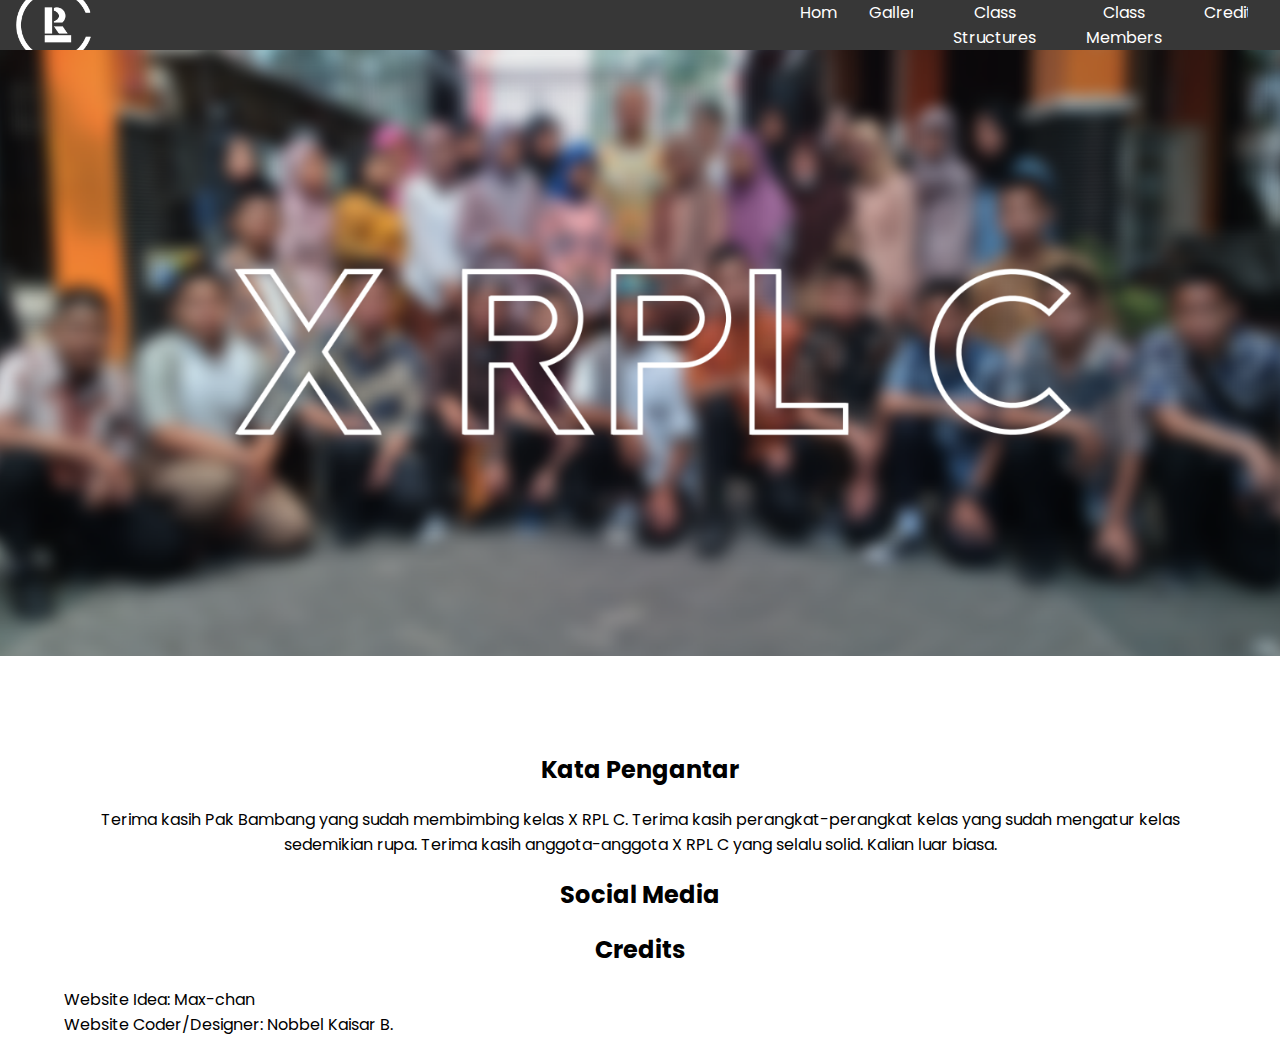
==== cr.html @ 2d543934 "Banyak tambahan dan lainnya" ====
<!DOCTYPE html>
<html lang="en">
<head>
<title>XRC Credits</title>
<meta charset="UTF-8">
<meta name="viewport" content="width=device-width, initial-scale=1">
<link rel="shortcut icon" href="favicon.ico"/>
<link rel="stylesheet" href="add.css">
<meta name="viewport" content="width=device-width, initial-scale=1">
<style>
a {
    text-decoration: none;
    color: white;
}
</style>
  <section class="top-nav">
    <div>
      <img src="img/corner_logo.png" width="10%" style="float:left">
    </div>
    <input id="menu-toggle" type="checkbox"/>
    <label class='menu-button-container' for="menu-toggle">
    <div class='menu-button'></div>
  </label>
    <ul class="menu">
      <li><a href="index.html">Home</a></li>
      <li><a href="gall.html">Gallery</a></li>
      <li><a href="cs.html">Class Structures</a></li>
      <li><a href="cms.html">Class Members</a></li>
      <li><a href="cr.html">Credits</a></li>
    </ul>
  </section>
    <img src="img/header.png" width="100%">
    <br/><br/>
    
    <div class="content">
    <h2>Kata Pengantar</h2>
    <p>Terima kasih Pak Bambang yang sudah membimbing kelas X RPL C. Terima kasih perangkat-perangkat kelas yang sudah mengatur kelas sedemikian rupa. Terima kasih anggota-anggota X RPL C yang selalu solid. Kalian luar biasa.</p>
    
    <h2>Social Media</h2>
    <p></p>
    
    <h2>Credits</h2>
    <p style="text-align:left">Website Idea: Max-chan</br>Website Coder/Designer: Nobbel Kaisar B.</br></p>
    </div>
---- add.css ----
@import url('https://fonts.googleapis.com/css2?family=Poppins:wght@600&display=swap');

.content {
  vertical-align: center;
  text-align: center;
  margin: 5%;
}

html, body {
  margin: 0;
  height: 100%;
  text-align: center;
}

* {
  font-family: "Poppins";
  box-sizing: border-box;
}
.top-nav {
  display: flex;
  flex-direction: row;
  align-items: center;
  justify-content: space-between;
  background-color: #00BAF0;
  background: #373737;
  /* W3C, IE 10+/ Edge, Firefox 16+, Chrome 26+, Opera 12+, Safari 7+ */
  color: #FFF;
  height: 50px;
  padding: 1em;
}

.menu {
  display: flex;
  flex-direction: row;
  list-style-type: none;
  margin: 0;
  padding: 0;
}

.menu > li {
  margin: 0 1rem;
  overflow: hidden;
}

.menu-button-container {
  display: none;
  height: 100%;
  width: 30px;
  cursor: pointer;
  flex-direction: column;
  justify-content: center;
  align-items: center;
}

#menu-toggle {
  display: none;
}

.menu-button,
.menu-button::before,
.menu-button::after {
  display: block;
  background-color: #fff;
  position: absolute;
  height: 4px;
  width: 30px;
  transition: transform 1000ms cubic-bezier(0.23, 1, 0.32, 1);
  border-radius: 2px;
}

.menu-button::before {
  content: '';
  margin-top: -8px;
}

.menu-button::after {
  content: '';
  margin-top: 8px;
}

#menu-toggle:checked + .menu-button-container .menu-button::before {
  margin-top: 0px;
  transform: rotate(405deg);
}

#menu-toggle:checked + .menu-button-container .menu-button {
  background: rgba(255, 255, 255, 0);
}

#menu-toggle:checked + .menu-button-container .menu-button::after {
  margin-top: 0px;
  transform: rotate(-405deg);
}

@media (max-width: 700px) {
  .menu-button-container {
    display: flex;
  }
  .menu {
    position: absolute;
    top: 0;
    margin-top: 50px;
    left: 0;
    flex-direction: column;
    width: 100%;
    justify-content: center;
    align-items: center;
  }
  #menu-toggle ~ .menu li {
    height: 0;
    margin: 0;
    padding: 0;
    border: 0;
    transition: height 1000ms cubic-bezier(0.23, 1, 0.32, 1);
  }
  #menu-toggle:checked ~ .menu li {
    border: 1px solid #333;
    height: 2.5em;
    padding: 0.5em;
    transition: height 1000ms cubic-bezier(0.23, 1, 0.32, 1);
  }
  .menu > li {
    display: flex;
    justify-content: center;
    margin: 0;
    padding: 0.5em 0;
    width: 100%;
    color: white;
    background-color: #222;
  }
  .menu > li:not(:last-child) {
    border-bottom: 1px solid #444;
  }
}
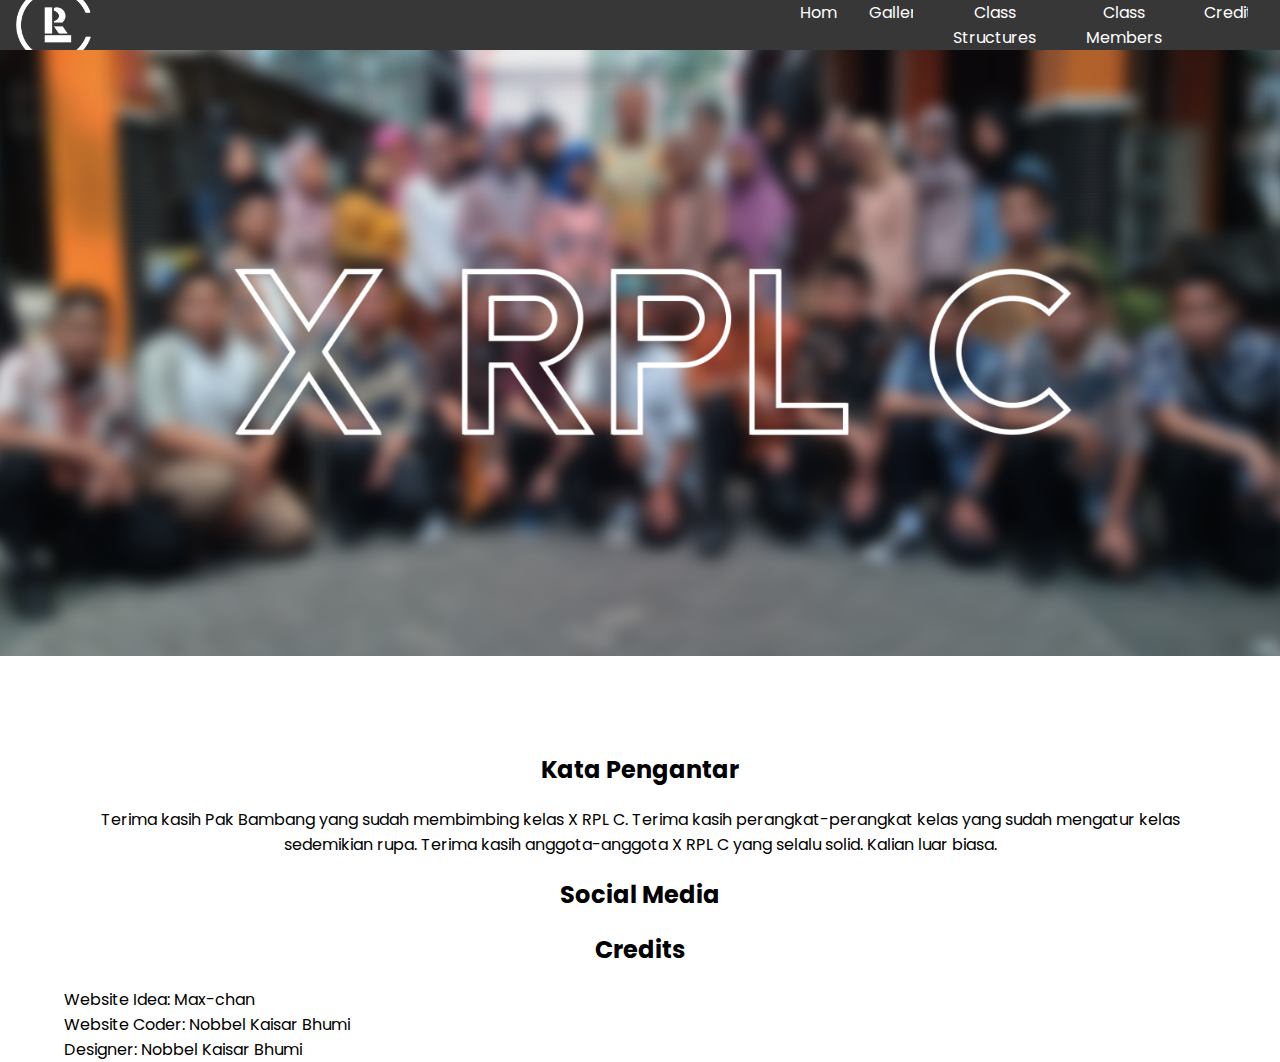
==== commit c5ea6352: "Add files via upload" ====
--- a/cr.html
+++ b/cr.html
@@ -40,6 +40,6 @@
     <p></p>
     
     <h2>Credits</h2>
-    <p style="text-align:left">Website Idea: Max-chan</br>Website Coder/Designer: Nobbel Kaisar B.</br></p>
+    <p style="text-align:left">Website Idea: Max-chan</br>Website Coder: Nobbel Kaisar Bhumi</br>Designer: Nobbel Kaisar Bhumi</br></p>
     </div>
  